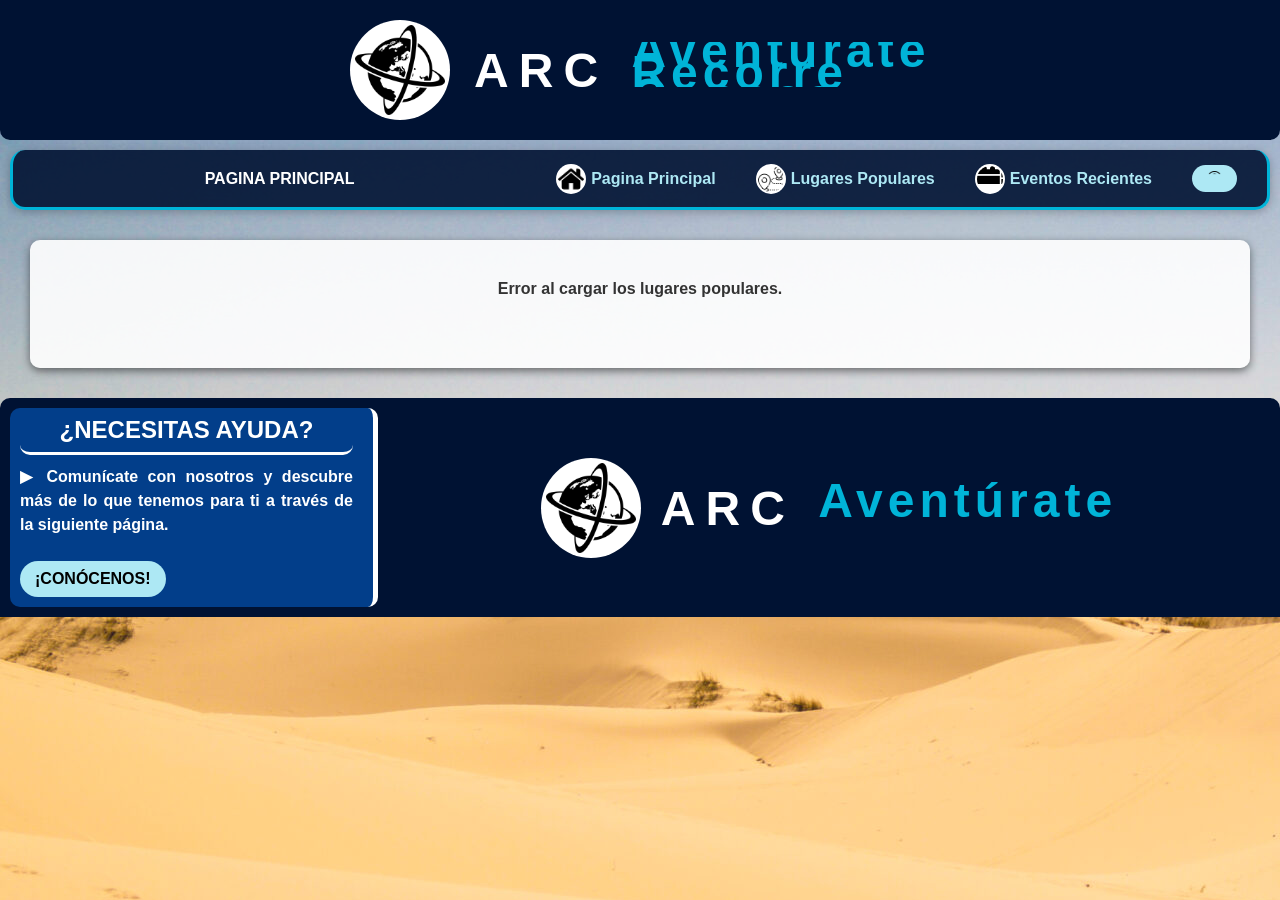
==== public/src/html/admin/a_crear_lugar.html @ cb03a25d "Proyecto Copia del proyecto" ====
<!DOCTYPE html>
<html lang="es">

<head>
    <meta charset="UTF-8">
    <meta name="viewport" content="width=device-width, initial-scale=1.0">
    <title>ARC - Crear Nuevo Lugar</title>
    <link rel="stylesheet" href="./../../styles/header_style.css">
    <link rel="stylesheet" href="./../../styles/footer_style.css">
    <link rel="stylesheet" href="./../../styles/style_generico.css">
    <link rel="stylesheet" href="./../../styles/a_crear_lugar.css">
    <script src="./../../scripts/a_crear_lugar.js" defer></script>
</head>

<body>
    <main class="box event-box">
        <form id="form_crear_lugar" enctype="multipart/form-data">
            <h2 class="modulo_h2">Crear una nueva experiencia turística</h2>

            <div class="div_imagen_lugar">
                <img class="imagen_lugar" id="preview_imagen" src="./../../media/images/lugares/default.jpg"
                    alt="Previsualización de imagen">
            </div>

            <label for="file_new_img" class="label_new_img">
                <div class="file_content_box">
                    <span id="file_name_display">Selecciona la imagen para el nuevo lugar</span>
                    <input type="file" class="file_new_img" id="file_new_img" name="imagen" accept="image/*" required>
                </div>
            </label>

            <div class="div_nombre_lugar">
                <label for="txt_nombre_lugar">Nombre del lugar</label>
                <input type="text" id="txt_nombre_lugar" name="nombre" placeholder="Nombre del lugar" required>
            </div>

            <div class="div_descripcion_lugar">
                <label for="txt_descripcion_lugar">Descripción</label>
                <textarea class="txt_descripcion_lugar" id="txt_descripcion_lugar" name="descripcion"
                    placeholder="Descripción breve" required></textarea>
            </div>

            <div class="div_direccion_lugar">
                <label for="txt_direccion_lugar">Dirección</label>
                <input type="text" id="txt_direccion_lugar" name="direccion" placeholder="Dirección" required>
            </div>

            <div class="div_ciudad_lugar">
                <label for="txt_ciudad_lugar">Ciudad</label>
                <input type="text" id="txt_ciudad_lugar" name="ciudad" placeholder="Ciudad" required>
            </div>

            <div class="div_zona_lugar">
                <label for="txt_zona_lugar">Zona</label>
                <input type="text" id="txt_zona_lugar" name="zona" placeholder="Zona" required>
            </div>

            <div class="div_mapa_lugar"
                style="grid-area: mapa; display: flex; align-items: end; justify-content: start;">
            </div>
            <button type="submit" class="boton_crear_lugar" id="boton_crear_lugar">
                Crear Lugar
            </button>

        </form>
        <dialog class="dialog_select" id="errorDialog">
            <h3 class="dialog_h3" id="errorTitulo">Ha ocurrido un error.</h3>
            <p id="errorMensaje" style="color: #333; margin-top: 15px; font-size: 0.9em;">
            </p>
            <br>
            <button class="button_ls_close" id="close_errorDialog">
                <img class="img_ls_close" src="./../../media/images/icons/iconLS5.png">
                <p class="dialog_text_btn_close">Aceptar</p>
            </button>
        </dialog>
    </main>

</body>

</html>
---- public/src/styles/header_style.css ----
/*Selector universal para la aplicacion*/
* {
    font-family: Arial, Helvetica, sans-serif;
    box-sizing: border-box;
    font-weight: bold;
    font-size: 16px;
    padding: 0px;
    margin: 0px;
}

/*
.ss_nav {
    background-color: var(--color-header);
    display: flex;
    justify-content: center;
    align-items: center;
    padding: 1rem 0;
    position: fixed;
    width: 100%;
    top: 0;
    z-index: 1000;
    box-shadow: 0 2px 10px rgba(0, 0, 0, 0.4);
}

.ss_nav ul {
    list-style: none;
    display: flex;
    gap: 2rem;
    margin: 0;
    padding: 0;
}

.ss_nav a {
    color: var(--color-text);
    text-decoration: none;
    font-weight: 500;
    font-size: 1.1rem;
    transition: color 0.3s, border-bottom 0.3s;
    border-bottom: 2px solid transparent;
}

.ss_nav a:hover {
    color: var(--color-accent);
    border-bottom: 2px solid var(--color-accent-hover);
}
*/




/*Contenedor principal del Header, basicamente es el header*/
.s_header {
    background-color: #001233;
    background-image: url(./../media/images/layout/img_background_header.jpg);
    background-position: 50% 30%;
    background-repeat: no-repeat;
    background-size: cover;
    text-align: center;
    color: white;
    /*El Sticky funciona raro si hay poco contenido en la pagina, yo diria que lso desactiven de ser el caso, solo lo borran y usan los tamaños de little para que no se vea tan grande el header.*/
    /*Eso o quitarle lo del little, para que no se cambie de tamaño.*/
    position: sticky;
    width: 100%;
    z-index: 1000;
    padding: 20px;
    top: 0;
    display: flex;
    justify-content: center;
    align-items: center;
    transition: height 0.5s ease, background-color 0.5s ease;
    border-radius: 0px 0px 10px 10px;
}

/*Circulo blanco de fonod para el logo de ARC, contiene el logo (img)*/
.s_icon_bg {
    background-color: white;
    vertical-align: middle;
    display: inline-block;
    border-radius: 50%;
    overflow: hidden;
    padding: 5px;
    height: 100px;
    width: 100px;
    transition: height 0.5s ease, width 0.5s ease, padding 0.5s ease;
}

/*Es el img del logo*/
.s_icon {
    object-fit: contain;
    height: 100%;
    width: 100%;
}

/*H1 del logo que dice basicamente ARC*/
.s_h1 {
    display: inline-block;
    letter-spacing: 10px;
    margin-left: 20px;
    font-size: 3rem;
    vertical-align: middle;
    transition: font-size 0.4s ease;
    transition: font-size 0.5s ease, letter-spacing 0.5s ease, margin-left 0.5s ease;
}

/*Contenedor de las palabras deslizantes*/
.h1_words {
    display: inline-block;
    position: relative;
    height: 2.8rem;
    overflow: hidden;
    transition: height 1s ease;
}

/*Palabras deslizantes*/
.h1_word {
    display: block;
    color: #00B4D8;
    line-height: auto;
    letter-spacing: 5px;
    margin-left: 0px;
    font-size: 3rem;
    justify-content: left;
    text-align: left;
    animation: spinWords 6s infinite;
    transition: font-size 0.5s ease, letter-spacing 0.5s ease, margin-left 0.5s ease, line-height 0.5s ease;
}

/* Animación de las palabras deslizantes*/
@keyframes spinWords {

    0%,
    20% {
        transform: translateY(-10%);
    }

    33%,
    53% {
        transform: translateY(-110%);
    }

    66%,
    86% {
        transform: translateY(-215%);
    }

    100% {
        transform: translateY(-10%);
    }
}

/*Slogan que se coloca abajo y leugo desaparece*/
.s_slogan {
    display: block;
    margin: 10px auto 0 auto;
    text-align: center;
    font-size: 1rem;
    letter-spacing: 5px;
    margin-top: 10px;
    opacity: 1;
    transition: font-size 0.5s ease, margin-top 0.5s ease, padding-bottom 0.5s ease, opacity 0.5s ease;

    /*Anijmation*/
    width: 42ch;
    white-space: nowrap;
    overflow: hidden;
    border-right: 3px solid white;
    animation: typingSlogan 3.5s steps(42), parpadeoLineText 1.5s ease-out infinite;
}

/*Typing animation*/
@keyframes typingSlogan {
    from {
        width: 0ch;
    }
}

/*Parpadeo de la linea de escritura*/
@keyframes parpadeoLineText {
    50% {
        border-right-color: #001233;
    }
}

/*Atributo que se usa en JavaScript, donde se lo colocaremos cuando cierto scroll se haya efectuado*/
.little {
    background-color: #03045E;
    width: 100%;
    z-index: 1000;
    transition: all 0.3 ease;
    padding: 20px;
}

/*Reduccion del tamaño del logo*/
.little .s_icon_bg {
    height: 50px;
    width: 50px;
}

/*Reduccion del tamaño del titulo H1*/
.little .s_h1 {
    letter-spacing: 5px;
    margin-left: 10px;
    font-size: 1.5rem;
}

/*Reducir contenedor de palabras deslizantes*/
.little .h1_words {
    height: 1.2rem;
}

/*Reduccion de las palbras deslizantes*/
.little .h1_word {
    font-size: 1.5rem;
    line-height: 1.4rem;
    letter-spacing: 3px;
    margin-left: 5px;
}

/*Desvanecimiento del slogan (transicion) y quitarlo del flujo del html (con display none)*/
.little .s_slogan {
    opacity: 0;
    display: none;
}

/*Barra de navegacion*/
.underline_nav {
    position: sticky;
    max-width: 100vw;
    z-index: 999;
    display: flex;
    justify-content: right;
    align-items: center;
    padding: 10px 30px;
    gap: 40px;
    background-color: #023E8AE5;
    background-color: #001233E5;
    box-shadow: 0 2px 10px rgba(0, 0, 0, 0.25);
    border-bottom: 3px solid #00B4D8;
    border-left: 3px solid #00B4D8;
    border-right: 3px solid #00B4D8;
    transition: background-color 0.5s ease;
    border-radius: 15px;
    margin: 10px;
    height: 60px;
    transition: border-bottom 0.5s ease, border-right 0.5s ease, border-left 0.5s ease;
}

/*Cada elemento a o vinculo*/
.underline_nav a {
    position: relative;
    color: #ADE8F4;
    text-decoration: none;
    font-size: 1rem;
    border: none;
    padding: 8px 0;
    transition: .5s ease;
    transition: color 0.5s ease-out;
}

/*Subrayado de cada vinculo*/
.underline_nav a:hover {
    color: white;
}

/*Definicion del subrayado*/
.underline_nav a::after {
    content: '';
    position: absolute;
    bottom: 0;
    left: 0;
    width: 0;
    height: 4px;
    background-color: #48CAE4;
    border-radius: 20px;
    transition: width 0.3s ease-in-out;
}

/*Activacion del subrayado*/
.underline_nav a:hover::after {
    width: 100%;
}

/*Diseño del boton*/
.underline_nav button {
    background-color: #ADE8F4;
    border: none;
    color: #001233;
    font-size: 0.7rem;
    padding: 6px 15px;
    border-radius: 20px;
    transition: background-color 0.3s ease, transform 0.2s ease;
}

/*Boton con hover*/
.underline_nav button:hover {
    background-color: white;
    color: white;
    transform: scale(1.1);
    transition: background-color 1s ease;
}

.underline_nav:has(a:hover, button:hover) {
    /*border-bottom: 3px solid #34a0a4;*/
    border-bottom: 3px solid #001233;
    border-left: 3px solid #001233;
    border-right: 3px solid #001233;
}

.icon_user {
    width: 15px;
    height: auto;
}

.icon_nav {
    width: 30px;
    height: auto;
    background-color: white;
    border-radius: 50%;
    padding: 2px;
    margin-right: 5px;
}

.underline_nav a {
    display: flex;
    align-items: center;
}

.underline_nav .n_h2 {
    color: white;
    font-size: 1rem;
    margin: auto;
}

#btn_is_r a {
    display: flex;
    align-items: center;
    justify-content: center;
    height: 100%;
    padding: 0;
}


/*Main Content*/
main {
    margin: 30px;
    padding-top: 10px;
    transition: padding-top 0.5s ease;
}

/*Sections del main*/
section {
    margin-bottom: 30px;
}
---- public/src/styles/footer_style.css ----
/*Footer general*/
.f_footer {
    border-radius: 10px 10px 0px 0px;
    justify-content: space-between;
    background-color: #001233;
    align-items: stretch;
    text-align: center;
    color: white;
    z-index: 1000;
    padding: 10px;
    display: flex;
    top: 0;

}

/*Panel derecho*/
.f_general {
    background-image: url(./../multimedia/images/img_background_footer.jpeg);
    background-position: 50% 30%;
    background-repeat: no-repeat;
    justify-content: center;
    background-size: cover;
    border-radius: 10px;
    align-items: center;
    flex-wrap: wrap;
    min-width: 70%;
    padding: 10px;
    display: flex;
}

/*Panel izquierdo*/
.f_aboutus {
    border-right: 5px solid white;
    padding: 10px 20px 10px 10px;
    background-color: #023E8A;
    justify-content: center;
    text-align: justify;
    border-radius: 10px;
    padding-right: 20px;
    line-height: 1.5rem;
    margin-right: 10px;
    max-width: 40%;
    height: auto;
}

/*Titulo aboutus panel*/
.f_h3 {
    border-bottom: solid 3px white;
    padding-bottom: 10px;
    margin-bottom: 10px;
    border-radius: 10px;
    text-align: center;
    font-size: 1.5rem;
    color: white;
}

/*link-boton*/
.f_link {
    transition: background-color 0.5s ease, transform 0.5s ease;
    background-color: #ADE8F4;
    display: inline-block;
    text-decoration: none;
    border-radius: 20px;
    width: fit-content;
    margin-top: 1.5rem;
    font-weight: bold;
    padding: 6px 15px;
    font-size: 1rem;
    color: black;
}

/*link-boton-hover*/
.f_link:hover {
    background-color: white;
    transform: scale(1.1);
}

/*Circulo blanco de fonod para el logo de ARC, contiene el logo (img)*/
.f_icon_bg {
    background-color: white;
    vertical-align: middle;
    display: inline-block;
    border-radius: 50%;
    overflow: hidden;
    height: 100px;
    width: 100px;
    padding: 5px;
}

/*Es el img del logo*/
.f_icon {
    object-fit: contain;
    height: 100%;
    width: 100%;
}

/*H1 del logo que dice basicamente ARC*/
.f_h1 {
    vertical-align: middle;
    display: inline-block;
    letter-spacing: 10px;
    margin-left: 20px;
    font-size: 3rem;
}

/*Contenedor de las palabras deslizantes*/
.fh1_words {
    display: inline-block;
    position: relative;
    overflow: hidden;
    height: 2.8rem;
}

/*Palabras deslizantes*/
.fh1_word {
    animation: f_spinWords 6s infinite;
    justify-content: left;
    letter-spacing: 5px;
    line-height: auto;
    color: #00B4D8;
    text-align: left;
    margin-left: 0px;
    font-size: 3rem;
    display: block;
}

/* Animación de las palabras deslizantes*/
@keyframes f_spinWords {

    0%,
    20% {
        transform: translateY(-12%);
    }

    33%,
    53% {
        transform: translateY(-110%);
    }

    66%,
    86% {
        transform: translateY(-215%);
    }

    100% {
        transform: translateY(-10%);
    }
}
---- public/src/styles/style_generico.css ----
/* ---- Estilos globales ---- */

* {
  box-sizing: border-box;
  margin: 0;
  padding: 0;
  font-family: "Segoe UI", Arial, sans-serif;
}

body {
  background-color: #f4f5fb;
  background-image: url("./../media/images/layout/background-img.jpeg");
  color: #333;
  /*
  display: grid;
  grid-template-rows: auto 1fr auto;
  min-height: 100vh;
  */
  object-fit: fill;
  background-attachment: fixed;
}

/* ---- Cabecera y pie ---- */
header,
footer {
  background-color: #023E8A;
  color: white;
  text-align: center;
  padding: 1rem 0;
}

/* ---- Main ---- */
main {
  padding: 30px;
  height: 100%;
}

/* ---- Caja generica (Para el cuerpo de las pestañas) ---- */
.box {
  background-color: rgba(255, 255, 255, 0.90);
  border-radius: 10px;
  box-shadow: 0 3px 8px rgba(0, 0, 0, 0.5);
  padding: 20px;
}

/* ---- Botones generales ---- */
.button,
button,
input[type="submit"] {
  background-color: #023E8A;
  color: white;
  border: none;
  border-radius: 6px;
  padding: 10px 15px;
  font-size: 1rem;
  cursor: pointer;
  transition: background-color 0.3s ease;
}

.button:hover,
button:hover,
input[type="submit"]:hover {
  background-color: #1f3461;
}

/* ---- Tipografía general ---- */

label {
  font-weight: 600;
  color: #023E8A;
  margin-bottom: 4px;
  display: block;
}

/* ---- Inputs y textarea ---- */
input[type="text"],
input[type="number"],
textarea {
  width: 100%;
  padding: 10px 12px;
  border: 2px solid #cbd1e3;
  border-radius: 8px;
  font-size: 1rem;
  transition: border-color 0.3s ease, box-shadow 0.3s ease;
}

input:focus,
textarea:focus {
  border-color: #023E8A;
  box-shadow: 0 0 6px rgba(41, 67, 128, 0.3);
  outline: none;
}

textarea {
  resize: none;
  min-height: 120px;
}

/* ---- Tarjetas personalizadas ---- */
.cards {
  background-color: #caccd4;
  border-left: 5px solid #023E8A;
  border-radius: 8px;
  padding: 12px;
  display: grid;
  grid-template-columns: 1fr 2fr 1fr;
  align-items: center;
  gap: 10px;
  transition:
    background-color 0.3s ease,
    box-shadow 0.3s ease,
    transform 0.25s ease,
    border-left-color 0.3s ease;
}

.cards span {
  font-size: 0.95rem;
  color: #333;
}

.cards:hover {
  background-color: #dbe3f7;
  border-left-color: #1f3461;
  box-shadow: 0 4px 8px rgba(0, 0, 0, 0.2);
  transform: translateY(-2px);
}

<<<<<<< HEAD



=======
>>>>>>> main
/* ---- Responsividad global ---- */
@media (max-width: 768px) {
  main {
    padding: 20px;
  }
}
---- public/src/styles/a_crear_lugar.css ----
/* ====== organizers.css ====== */

/* ---- Sección registrar evento ---- */
.event-box form {
    display: grid;
    grid-template-columns: 1fr 1fr 1fr;
    grid-template-areas:
        "modulo         modulo          modulo"
        "imagen         nombre_l        nombre_l"
        "imagen         descripcion     mapa"
        "imagen         descripcion     mapa"
        "imagen         zona            ciudad"
        "direccion      direccion       direccion"
        "file           crear           crear"
    ;
    gap: 30px;
    align-items: stretch;
    height: 100%;
}

.modulo_h2 {
    grid-area: modulo;
    text-align: center;
    font-size: 2rem;
    margin-bottom: 10px;
}

.div_imagen_lugar {
    grid-area: imagen;
    background-color: #f0f2fa;
    border-radius: 10px;
    min-height: 400px;
    box-shadow: inset 0 0 8px rgba(0, 0, 0, 0.1);
    display: grid;
    place-items: center;
    font-weight: 600;
    color: #023E8A;
    overflow: hidden;
}

.div_mapa_lugar {
    grid-area: imagen;
    background-color: #f0f2fa;
    border-radius: 10px;
    min-height: 400px;
    box-shadow: inset 0 0 8px rgba(0, 0, 0, 0.1);
    display: grid;
    place-items: center;
    font-weight: 600;
    color: #023E8A;
    overflow: hidden;
}

.imagen_lugar {
    width: 100%;
    height: 100%;
    object-fit: fill;
}

.mapa_lugar {
    width: 100%;
    height: 100%;
    object-fit: fill;
}

.div_nombre_lugar {
    grid-area: nombre_l;
}

.div_descripcion_lugar {
    grid-area: descripcion;
}

.div_mapa_lugar {
    grid-area: mapa;
}

.div_direccion_lugar {
    grid-area: direccion;
}

.div_zona_lugar {
    grid-area: zona;
}

.div_ciudad_lugar {
    grid-area: ciudad;
}

.boton_crear_lugar {
    grid-area: crear;
}

.txt_descripcion_lugar {
    height: 100%;
}

/* ---- Formularios ---- */

.event-send-button {
    justify-self: end;
}

/* ---- Responsividad ---- 
@media (max-width: 768px) {
    .organizers-box {
        grid-template-columns: 1fr;
    }

    .event-box {
        grid-template-columns: 1fr;
        gap: 20px;
    }

    .event-box h1 {
        grid-column: 1;
    }
}
    */

.file_new_img {
    width: 0.1px;
    height: 0.1px;
    opacity: 0;
    overflow: hidden;
    position: absolute;
    z-index: -1;
}

.label_new_img {
    grid-area: file;
    cursor: pointer;
    height: 100%;
}

.file_content_box {
    width: 100%;
    height: 100%;
    border: 2px dashed #023E8A;
    border-radius: 8px;
    padding: 15px;
    background-color: #f0f2fa;
    color: #023E8A;
    font-size: 1rem;
    font-weight: 500;
    display: flex;
    justify-content: center;
    align-items: center;
    text-align: center;
    transition: all 0.3s ease;
}

.label_new_img:hover .file_content_box {
    border-color: #1f3461;
    background-color: #dbe3f7;
    box-shadow: 0 0 6px rgba(41, 67, 128, 0.3);
}

#file_name_display {
    max-width: 100%;
    overflow: hidden;
    white-space: nowrap;
    text-overflow: ellipsis;
    display: block;
}

.dialog_select {
    background-color: rgba(255, 255, 255, 0.7);
    border: 0px solid rgba(255, 255, 255, 0.4);
    transform: translate(-50%, -50%);
    backdrop-filter: blur(2px);
    border-radius: 10px;
    position: fixed;
    padding: 20px;
    margin: 0;
    left: 50%;
    top: 50%;
    text-align: center;
}

.dialog_h3 {
    font-size: 1.5rem;
}

.button_ls_close {
    display: flex;
    align-items: center;
    justify-content: center;
    text-align: center;
    margin: 0 auto;
    width: 80%;
    gap: 10px;
}

.dialog_text_btn_close {
    display: inline-block;
    margin: 0;
    line-height: 1;
}

.img_ls_close {
    width: 40px;
    height: 40px;
    background-color: white;
    border-radius: 50%;
    padding: 2px;
    margin-right: 5px;
    object-fit: cover;
}

@media (max-width: 500px) {
    .event-box form {
        /* Pasar a una sola columna */
        grid-template-columns: 1fr;
        grid-template-areas:
            "modulo"
            "imagen"
            "nombre_l"
            "descripcion"
            "mapa"
            "direccion"
            "ciudad"
            "zona"
            "file"
            "crear"
        ;
        gap: 15px;
        padding: 10px;
    }

    .modulo_h2 {
        font-size: 1.5rem;
    }


    .div_imagen_lugar,
    .div_mapa_lugar {
        min-height: 200px;
    }

    .txt_descripcion_lugar {
        height: 150px;
    }
}
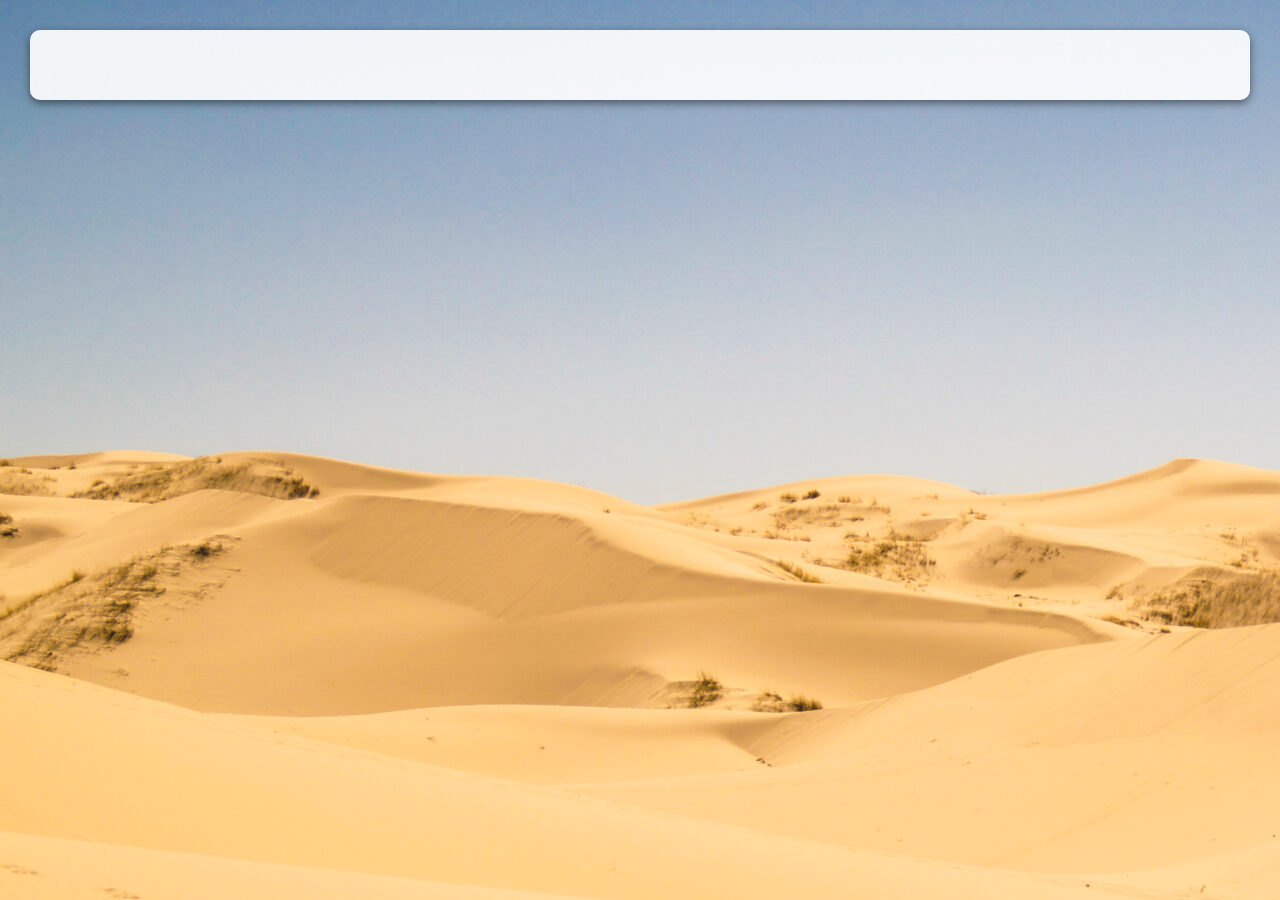
==== commit e68472c1: "HeaderyFooterv2" ====
--- a/public/src/html/admin/a_crear_lugar.html
+++ b/public/src/html/admin/a_crear_lugar.html
@@ -9,7 +9,7 @@
     <link rel="stylesheet" href="./../../styles/footer_style.css">
     <link rel="stylesheet" href="./../../styles/style_generico.css">
     <link rel="stylesheet" href="./../../styles/a_crear_lugar.css">
-    <script src="./../../scripts/a_crear_lugar.js" defer></script>
+    <script src="./../../scripts/a_crear_lugar.js" type="module" defer></script>
 </head>
 
 <body>
